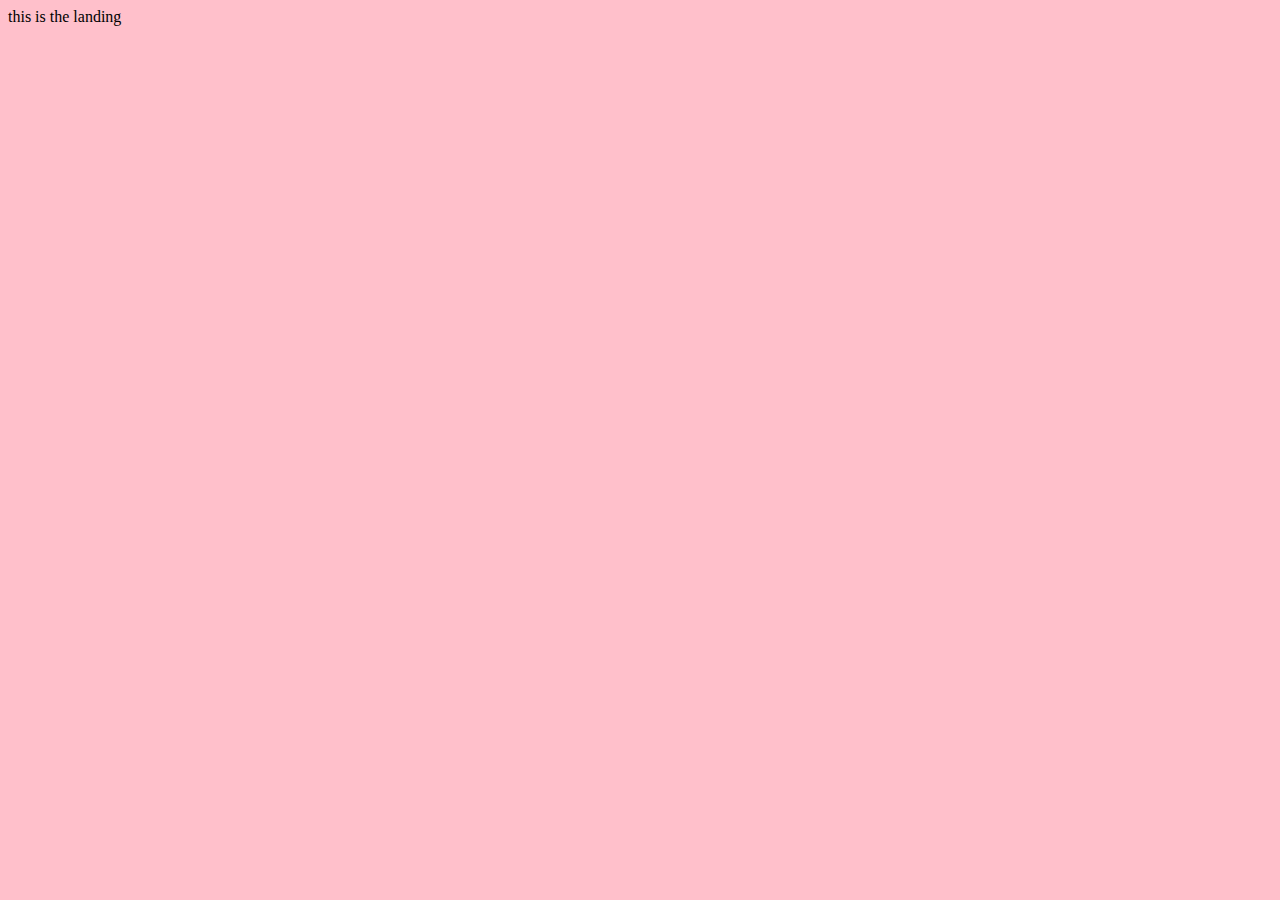
==== index.html @ 49f8df5b "set up pages and linked stylesheets" ====
<!DOCTYPE html>
<html lang="en">
<head>
    <meta charset="UTF-8">
    <meta http-equiv="X-UA-Compatible" content="IE=edge">
    <meta name="viewport" content="width=device-width, initial-scale=1.0">
    <script src="https://code.jquery.com/jquery-3.6.0.min.js" integrity="sha256-/xUj+3OJU5yExlq6GSYGSHk7tPXikynS7ogEvDej/m4=" crossorigin="anonymous" defer></script>
    <script src="/js/script.js" defer></script>
    <link rel="stylesheet" href="/css/style.css">
    <title>Doki-doki Kawaii Dress-up Time!!!!!!</title>
</head>
<body>
    this is the landing
</body>
</html>
---- css/style.css ----
body {
    background-color: pink;
}
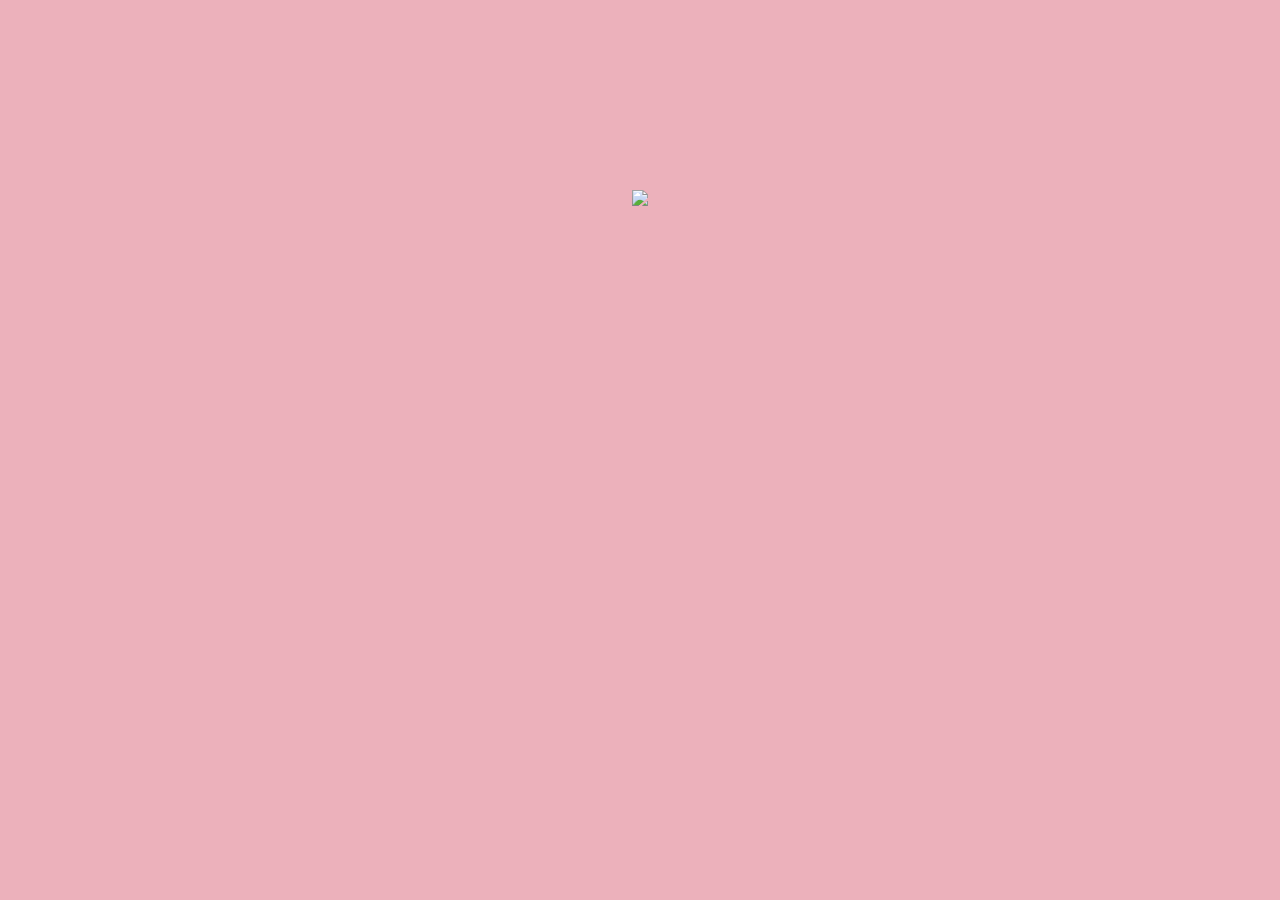
==== commit aced7933: "character to titlescren" ====
--- a/index.html
+++ b/index.html
@@ -10,6 +10,8 @@
     <title>Doki-doki Kawaii Dress-up Time!!!!!!</title>
 </head>
 <body>
-    this is the landing
+    <div class="title-screen">
+        <img src="https://images2.imgbox.com/0a/c9/a4b0BAKM_o.png" id="welcome-char">
+    </div>
 </body>
 </html>--- a/css/style.css
+++ b/css/style.css
@@ -1,3 +1,13 @@
 body {
-    background-color: pink;
+    background-color: rgb(236, 177, 187)
+}
+
+.title-screen {
+    display: flex;
+    margin-top: 15%;
+}
+
+#welcome-char {
+    height: 300px;
+    margin: 0 auto;
 }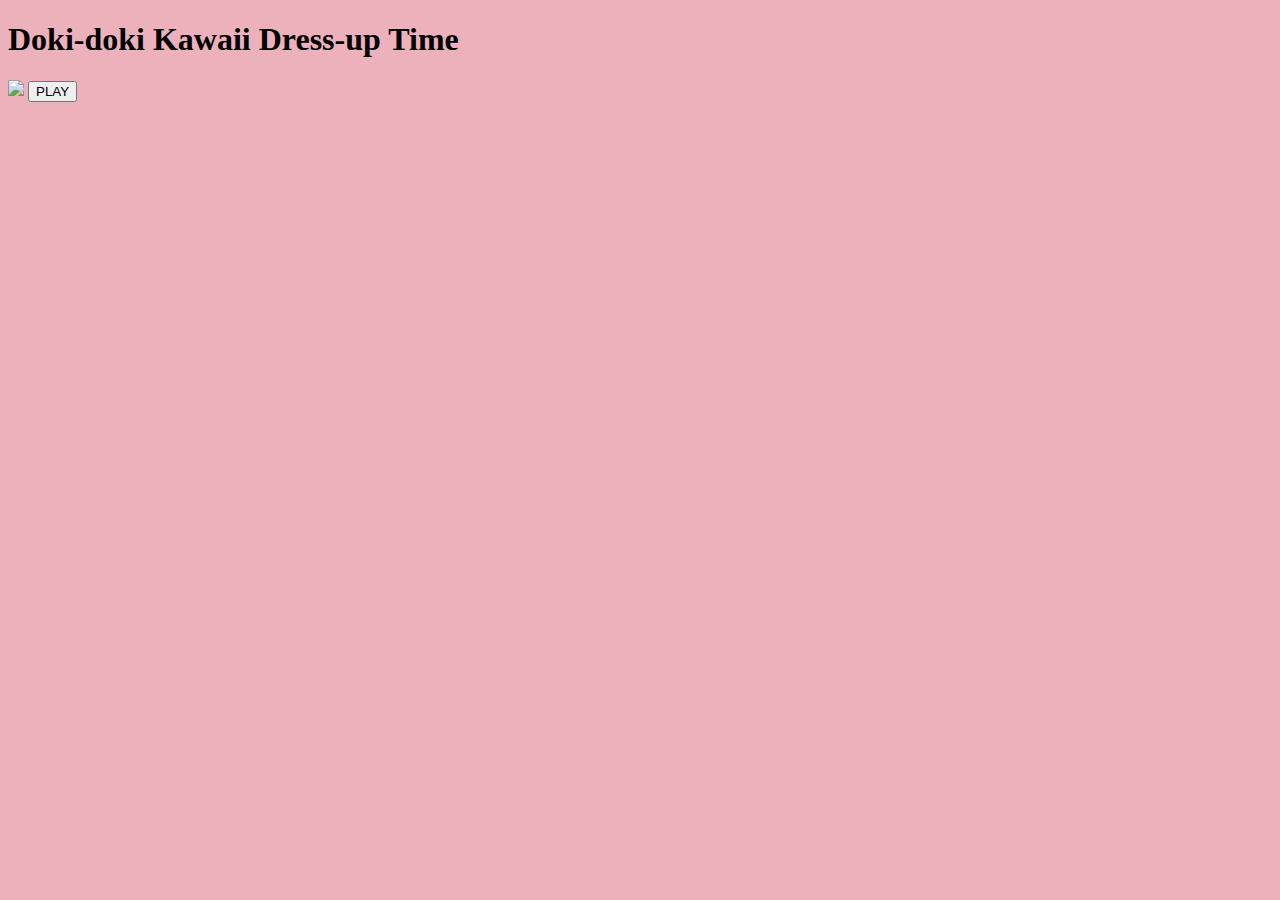
==== commit 7c74723a: "aligned title and linked to play page" ====
--- a/index.html
+++ b/index.html
@@ -4,14 +4,19 @@
     <meta charset="UTF-8">
     <meta http-equiv="X-UA-Compatible" content="IE=edge">
     <meta name="viewport" content="width=device-width, initial-scale=1.0">
+    <script src="circletype.min.js" defer></script>
     <script src="https://code.jquery.com/jquery-3.6.0.min.js" integrity="sha256-/xUj+3OJU5yExlq6GSYGSHk7tPXikynS7ogEvDej/m4=" crossorigin="anonymous" defer></script>
     <script src="/js/script.js" defer></script>
     <link rel="stylesheet" href="/css/style.css">
     <title>Doki-doki Kawaii Dress-up Time!!!!!!</title>
 </head>
 <body>
-    <div class="title-screen">
+    <div class="title-text">
+        <h1>Doki-doki Kawaii Dress-up Time</h1>
+    </div>
+    <div class="title-elements">
         <img src="https://images2.imgbox.com/0a/c9/a4b0BAKM_o.png" id="welcome-char">
+        <input id="play-button" type="button" onclick="window.location.href = '/play.html';" value="PLAY" />
     </div>
 </body>
 </html>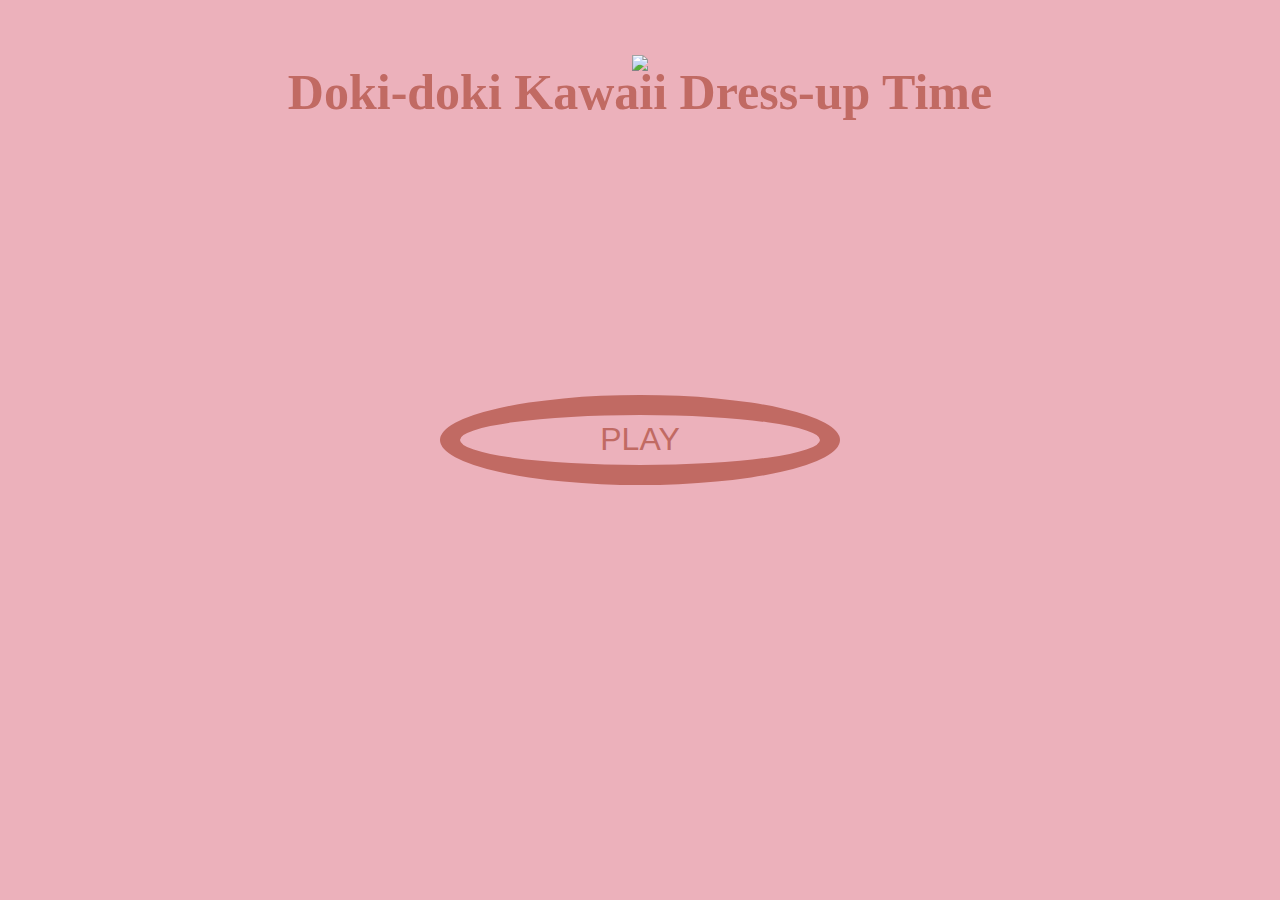
==== commit eab5ba49: "play page initial setup" ====
--- a/index.html
+++ b/index.html
@@ -4,7 +4,7 @@
     <meta charset="UTF-8">
     <meta http-equiv="X-UA-Compatible" content="IE=edge">
     <meta name="viewport" content="width=device-width, initial-scale=1.0">
-    <script src="circletype.min.js" defer></script>
+    <script src="https://circletype.labwire.ca/dist/circletype.min.js" defer></script>
     <script src="https://code.jquery.com/jquery-3.6.0.min.js" integrity="sha256-/xUj+3OJU5yExlq6GSYGSHk7tPXikynS7ogEvDej/m4=" crossorigin="anonymous" defer></script>
     <script src="/js/script.js" defer></script>
     <link rel="stylesheet" href="/css/style.css">
@@ -12,7 +12,7 @@
 </head>
 <body>
     <div class="title-text">
-        <h1>Doki-doki Kawaii Dress-up Time</h1>
+        <h1 id="title">Doki-doki Kawaii Dress-up Time</h1>
     </div>
     <div class="title-elements">
         <img src="https://images2.imgbox.com/0a/c9/a4b0BAKM_o.png" id="welcome-char">
--- a/css/style.css
+++ b/css/style.css
@@ -1,13 +1,35 @@
 body {
-    background-color: rgb(236, 177, 187)
+    background-color: rgb(236, 177, 187);
 }
 
-.title-screen {
+.title-text {
+    font-size: 25px;
+    text-align: center;
+    color: #c16a63;
+    margin-top: 5%;
+}
+
+.title-elements {
     display: flex;
-    margin-top: 15%;
+    flex-direction: column;
 }
 
 #welcome-char {
     height: 300px;
     margin: 0 auto;
+    margin-top: -100px;
+    margin-bottom: 40px;
+}
+
+#play-button {
+    margin: 0 auto;
+    border-radius: 50%;
+    height: 90px;
+    width: 400px;
+    background: none;
+    border-style: solid;
+    border-width: 20px;
+    border-color: #c16a63;
+    color: #c16a63;
+    font-size: xx-large;
 }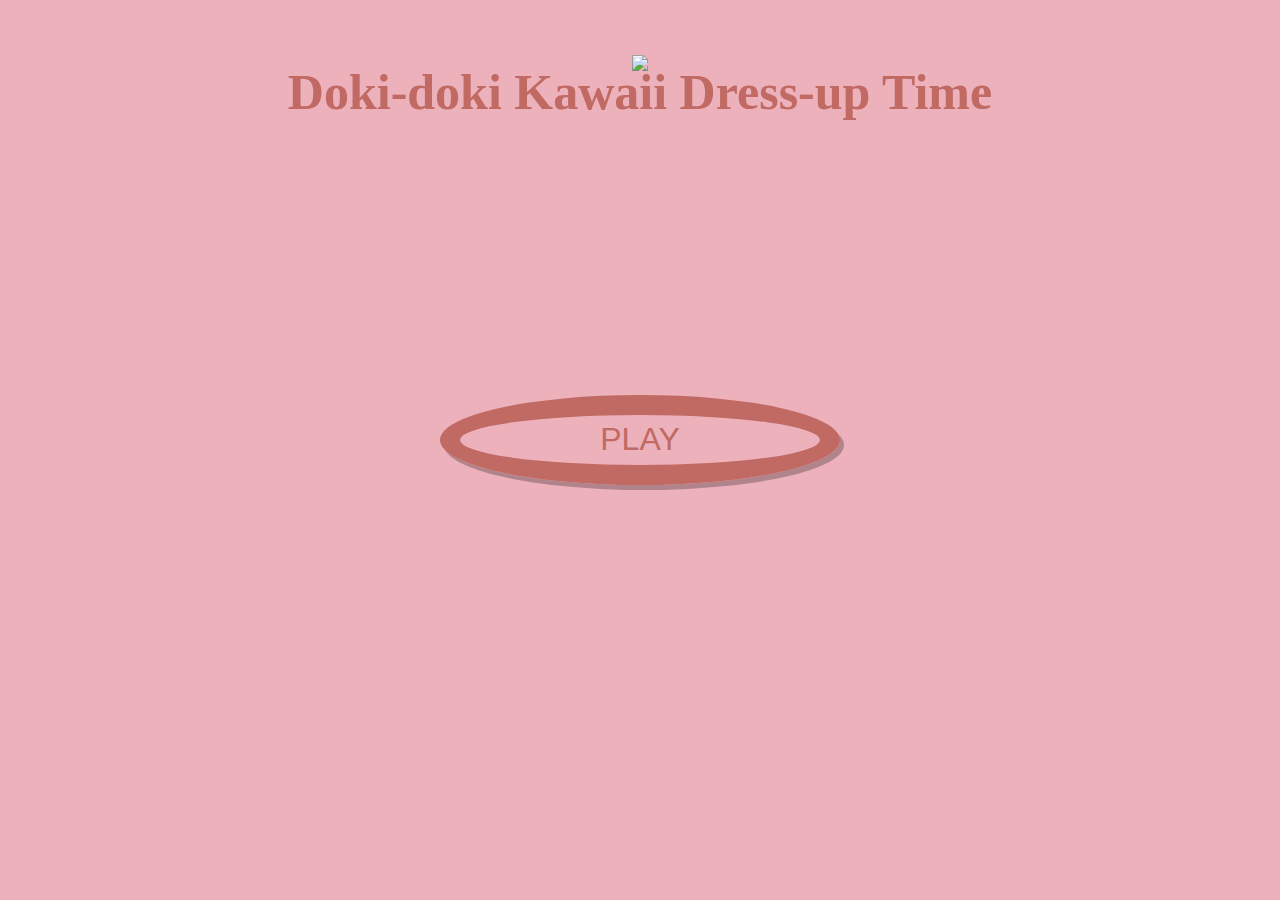
==== commit 34270558: "button animations" ====
--- a/index.html
+++ b/index.html
@@ -11,12 +11,14 @@
     <title>Doki-doki Kawaii Dress-up Time!!!!!!</title>
 </head>
 <body>
-    <div class="title-text">
-        <h1 id="title">Doki-doki Kawaii Dress-up Time</h1>
-    </div>
-    <div class="title-elements">
-        <img src="https://images2.imgbox.com/0a/c9/a4b0BAKM_o.png" id="welcome-char">
-        <input id="play-button" type="button" onclick="window.location.href = '/play.html';" value="PLAY" />
+    <div class="wrap">
+        <div class="title-text">
+            <h1 id="title">Doki-doki Kawaii Dress-up Time</h1>
+        </div>
+        <div class="title-elements">
+            <img src="https://images2.imgbox.com/0a/c9/a4b0BAKM_o.png" id="welcome-char">
+            <input id="play-button" type="button" onclick="window.location.href = '/play.html';" value="PLAY" />
+        </div>
     </div>
 </body>
 </html>--- a/css/style.css
+++ b/css/style.css
@@ -32,4 +32,15 @@
     border-color: #c16a63;
     color: #c16a63;
     font-size: xx-large;
+    cursor: pointer;
+    box-shadow: 4px 5px rgba(0, 0, 0, 0.25);
+}
+
+#play-button:hover {
+    box-shadow: 7px 7px rgba(0, 0, 0, 0.25);
+    background-image: linear-gradient(to right, rgb(97, 162, 216), pink, rgb(238, 209, 214), pink, rgb(97, 162, 216));
+}
+
+#play-button:active {
+    box-shadow: 1px 2px rgba(0, 0, 0, 0.25)
 }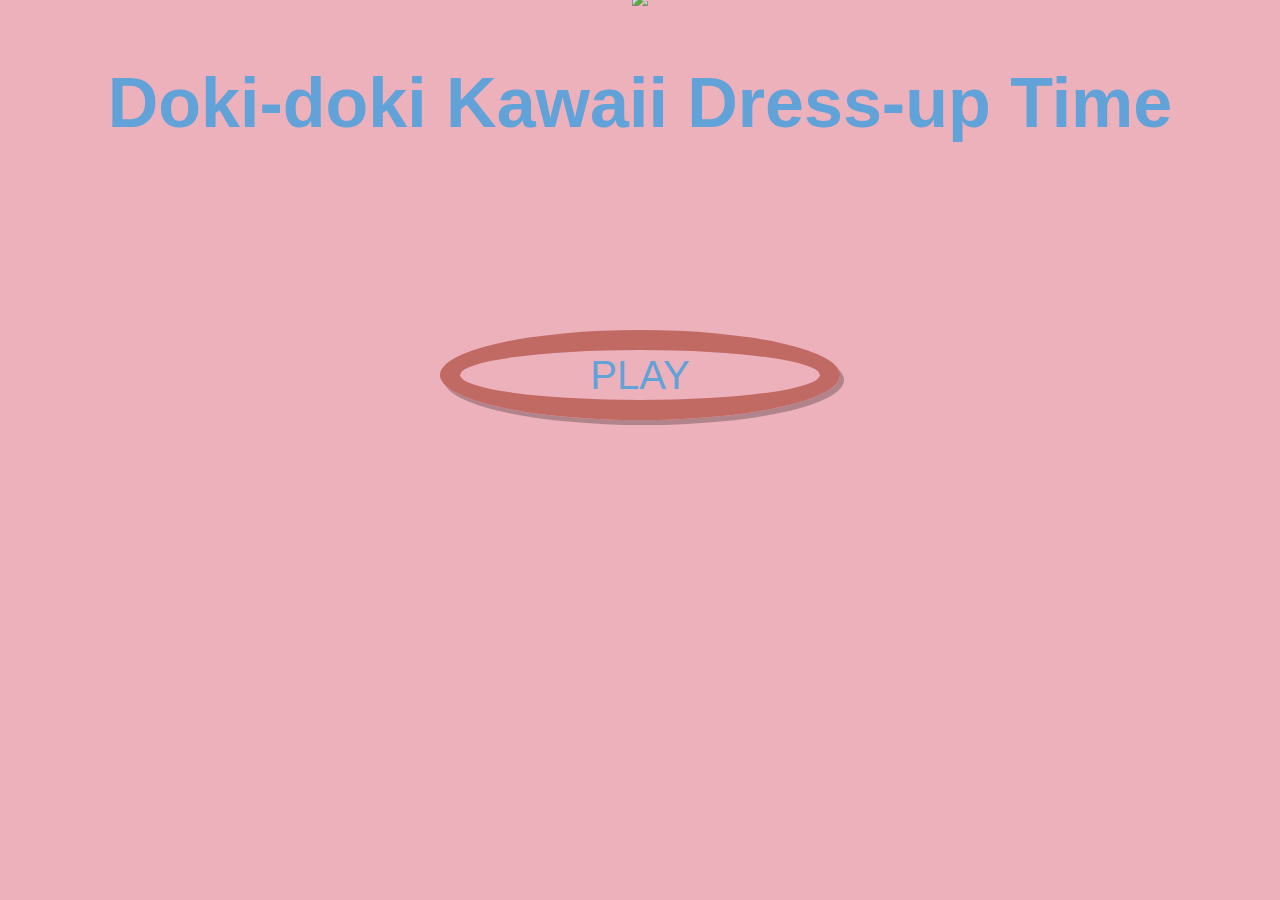
==== commit cd8e829a: "updated font and colors" ====
--- a/index.html
+++ b/index.html
@@ -1,4 +1,6 @@
 <!DOCTYPE html>
+<link href="http://fonts.cdnfonts.com/css/too-freakin-cute-demo" rel="stylesheet">
+<link href="http://fonts.cdnfonts.com/css/strange-of-story" rel="stylesheet">
 <html lang="en">
 <head>
     <meta charset="UTF-8">
--- a/css/style.css
+++ b/css/style.css
@@ -3,10 +3,15 @@
 }
 
 .title-text {
-    font-size: 25px;
+    font-size: 35px;
     text-align: center;
-    color: #c16a63;
+    color: rgb(97, 162, 216);
     margin-top: 5%;
+    font-family: 'Too Freakin Cute Demo', sans-serif;
+}
+
+.title-text:hover {
+    color: rgb(97, 162, 216);
 }
 
 .title-elements {
@@ -17,11 +22,12 @@
 #welcome-char {
     height: 300px;
     margin: 0 auto;
-    margin-top: -100px;
+    margin-top: -200px;
     margin-bottom: 40px;
 }
 
 #play-button {
+    font-family: 'Strange of story', sans-serif;
     margin: 0 auto;
     border-radius: 50%;
     height: 90px;
@@ -30,15 +36,15 @@
     border-style: solid;
     border-width: 20px;
     border-color: #c16a63;
-    color: #c16a63;
-    font-size: xx-large;
+    color: rgb(97, 162, 216);
+    font-size: 40px;
     cursor: pointer;
     box-shadow: 4px 5px rgba(0, 0, 0, 0.25);
 }
 
 #play-button:hover {
     box-shadow: 7px 7px rgba(0, 0, 0, 0.25);
-    background-image: linear-gradient(to right, rgb(97, 162, 216), pink, rgb(238, 209, 214), pink, rgb(97, 162, 216));
+    background-image: linear-gradient(to right, rgb(97, 162, 216), pink, pink, rgb(238, 209, 214), pink, pink, rgb(97, 162, 216));
 }
 
 #play-button:active {
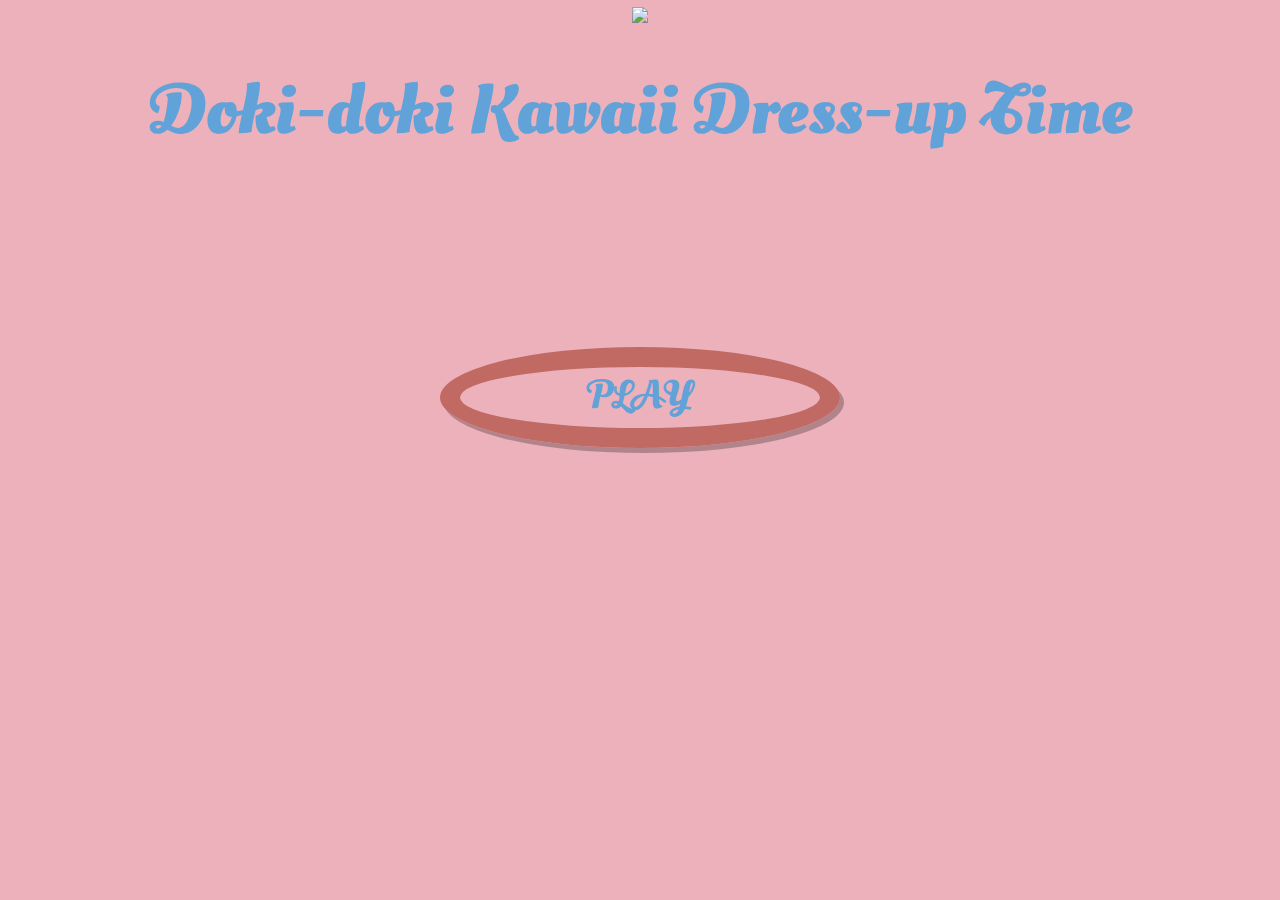
==== commit 0d3ddb9e: "fixed title font and aligned play elements" ====
--- a/index.html
+++ b/index.html
@@ -1,6 +1,4 @@
 <!DOCTYPE html>
-<link href="http://fonts.cdnfonts.com/css/too-freakin-cute-demo" rel="stylesheet">
-<link href="http://fonts.cdnfonts.com/css/strange-of-story" rel="stylesheet">
 <html lang="en">
 <head>
     <meta charset="UTF-8">
@@ -10,6 +8,9 @@
     <script src="https://code.jquery.com/jquery-3.6.0.min.js" integrity="sha256-/xUj+3OJU5yExlq6GSYGSHk7tPXikynS7ogEvDej/m4=" crossorigin="anonymous" defer></script>
     <script src="/js/script.js" defer></script>
     <link rel="stylesheet" href="/css/style.css">
+    <link rel="preconnect" href="https://fonts.googleapis.com">
+    <link rel="preconnect" href="https://fonts.gstatic.com" crossorigin>
+    <link href="https://fonts.googleapis.com/css2?family=Oleo+Script+Swash+Caps&display=swap" rel="stylesheet">
     <title>Doki-doki Kawaii Dress-up Time!!!!!!</title>
 </head>
 <body>
@@ -19,7 +20,7 @@
         </div>
         <div class="title-elements">
             <img src="https://images2.imgbox.com/0a/c9/a4b0BAKM_o.png" id="welcome-char">
-            <input id="play-button" type="button" onclick="window.location.href = '/play.html';" value="PLAY" />
+            <input id="play-button" type="button" onclick="window.location.href= '/play.html';" value="PLAY" />
         </div>
     </div>
 </body>
--- a/css/style.css
+++ b/css/style.css
@@ -7,7 +7,7 @@
     text-align: center;
     color: rgb(97, 162, 216);
     margin-top: 5%;
-    font-family: 'Too Freakin Cute Demo', sans-serif;
+    font-family: 'Oleo Script Swash Caps', cursive;
 }
 
 .title-text:hover {
@@ -27,7 +27,7 @@
 }
 
 #play-button {
-    font-family: 'Strange of story', sans-serif;
+    font-family: 'Oleo Script Swash Caps', cursive;
     margin: 0 auto;
     border-radius: 50%;
     height: 90px;
@@ -38,6 +38,7 @@
     border-color: #c16a63;
     color: rgb(97, 162, 216);
     font-size: 40px;
+    padding-bottom: 60px;
     cursor: pointer;
     box-shadow: 4px 5px rgba(0, 0, 0, 0.25);
 }
@@ -48,5 +49,6 @@
 }
 
 #play-button:active {
-    box-shadow: 1px 2px rgba(0, 0, 0, 0.25)
+    box-shadow: 1px 2px rgba(0, 0, 0, 0.25);
+    background-image: linear-gradient(to right, rgb(133, 174, 207), rgb(255, 209, 216), rgb(255, 209, 216), rgb(235, 225, 227), rgb(255, 209, 216), rgb(255, 209, 216), rgb(133, 174, 207));
 }